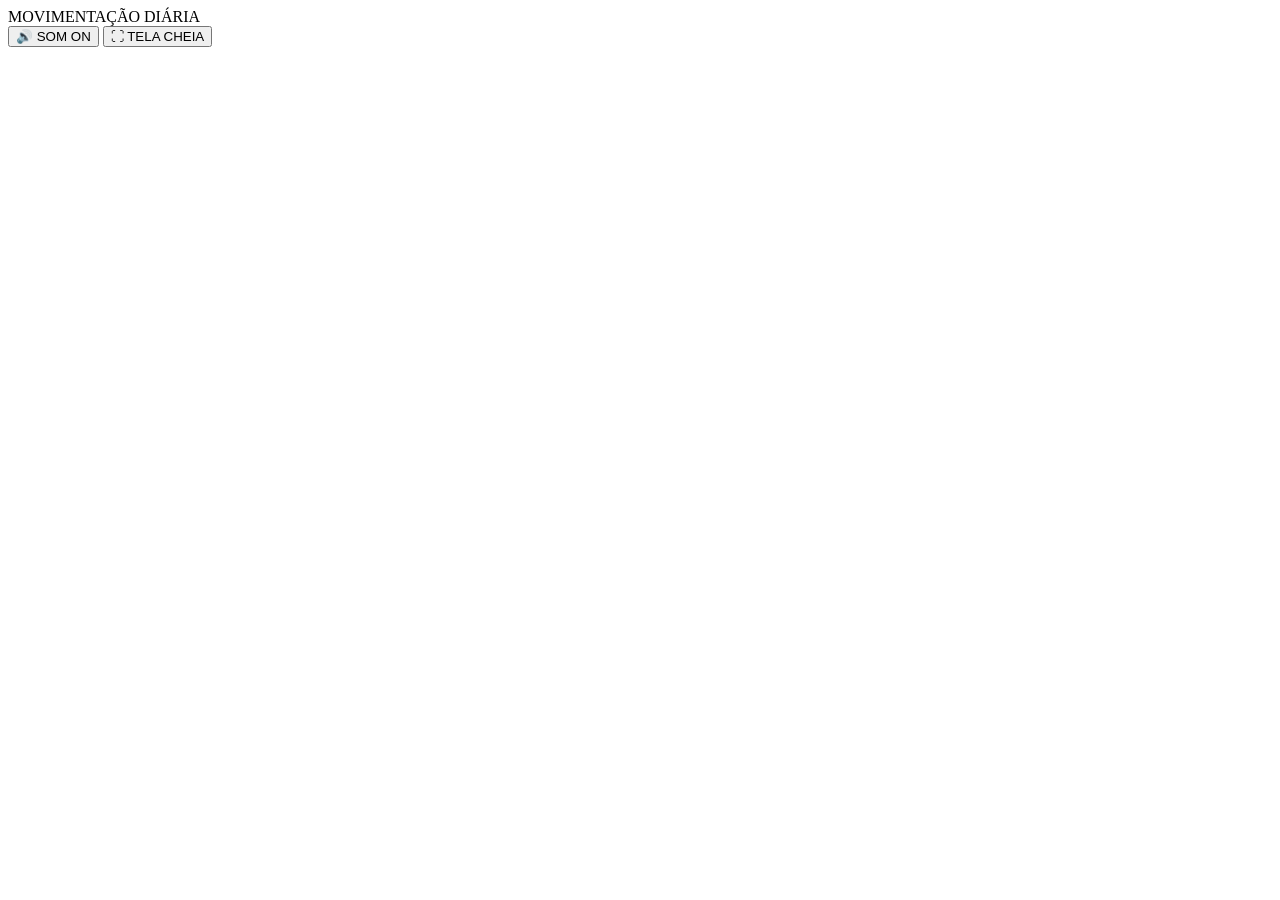
==== painel-frota/index.html @ 3f6ee8a6 "Update index.html" ====
<!doctype html>
<html lang="pt-BR">

<head>

<meta charset="utf-8">
<meta name="viewport" content="width=device-width,initial-scale=1">

<title>Painel Frota</title>

<link rel="stylesheet" href="css/main.css">

</head>

<body>

<audio id="beep" preload="auto">
  <source src="./alerta.mp3" type="audio/mpeg">
</audio>

<header class="topbar">

  <div class="left">

    <img
      src="logo.png"
      class="logo"
      onerror="this.style.display='none'"
    >

  </div>

  <div class="center">

  <div class="title">
    MOVIMENTAÇÃO DIÁRIA
  </div>

</div>

<div class="right">

    <div id="clock"></div>

    <div class="actions">

      <button id="toggle-audio">
        🔊 SOM ON
      </button>

      <button id="toggle-fullscreen">
        ⛶ TELA CHEIA
      </button>

    </div>

  </div>

</header>


<main id="app"></main>

<script type="module" src="js/app.js"></script>

</body>
</html>
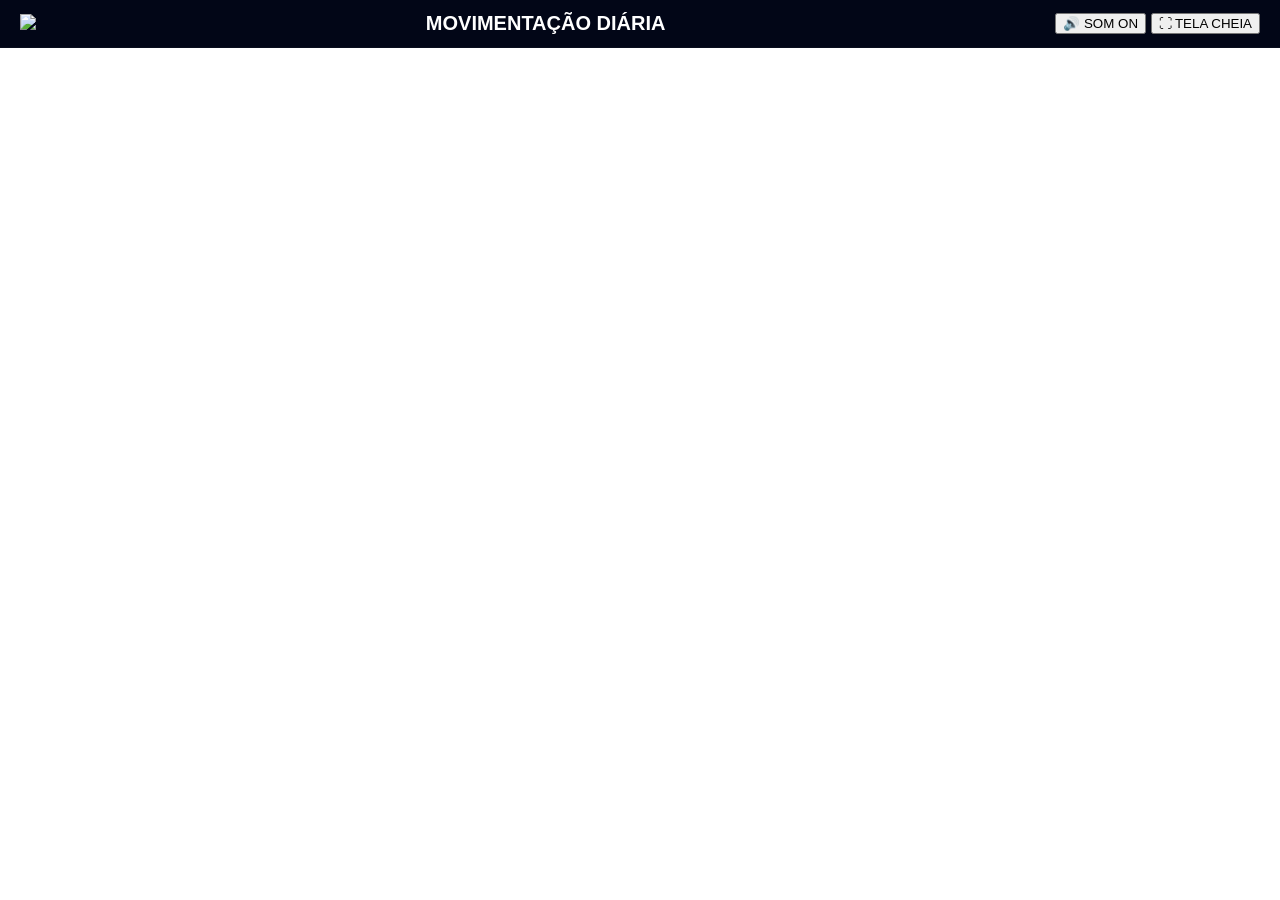
==== commit 7987bce6: "Update index.html" ====
--- a/painel-frota/index.html
+++ b/painel-frota/index.html
@@ -1,67 +1,63 @@
 <!doctype html>
 <html lang="pt-BR">
-
 <head>
-
 <meta charset="utf-8">
 <meta name="viewport" content="width=device-width,initial-scale=1">
-
 <title>Painel Frota</title>
 
-<link rel="stylesheet" href="css/main.css">
-
+<link rel="stylesheet" href="./css/variables.css">
+<link rel="stylesheet" href="./css/layout.css">
+<link rel="stylesheet" href="./css/tables.css">
+<link rel="stylesheet" href="./css/status.css">
+<link rel="stylesheet" href="./css/mobile.css">
+<link rel="stylesheet" href="./css/main.css">
 </head>
 
 <body>
 
-<audio id="beep" preload="auto">
-  <source src="./alerta.mp3" type="audio/mpeg">
+<audio id="beep">
+  <source src="./assets/alerta.mp3">
 </audio>
 
 <header class="topbar">
-
   <div class="left">
-
-    <img
-      src="logo.png"
-      class="logo"
-      onerror="this.style.display='none'"
-    >
-
+    <img src="./assets/logo.png" class="logo">
   </div>
 
   <div class="center">
-
-  <div class="title">
-    MOVIMENTAÇÃO DIÁRIA
+    <div class="title">MOVIMENTAÇÃO DIÁRIA</div>
   </div>
 
-</div>
-
-<div class="right">
-
+  <div class="right">
     <div id="clock"></div>
 
     <div class="actions">
-
-      <button id="toggle-audio">
-        🔊 SOM ON
-      </button>
-
-      <button id="toggle-fullscreen">
-        ⛶ TELA CHEIA
-      </button>
-
+      <button id="toggle-audio">🔊 SOM ON</button>
+      <button id="toggle-fullscreen">⛶ TELA CHEIA</button>
     </div>
-
   </div>
-
 </header>
-
 
 <main id="app"></main>
 
-<script type="module" src="js/app.js"></script>
+<script src="./js/config.js"></script>
+<script src="./js/helpers.js"></script>
+<script src="./js/status.js"></script>
+<script src="./js/api.js"></script>
+
+<script src="./js/render/tables.js"></script>
+<script src="./js/render/veiculos.js"></script>
+<script src="./js/render/motoristas.js"></script>
+
+<script src="./js/services/disponibilidade.js"></script>
+<script src="./js/services/painel.js"></script>
+<script src="./js/services/agenda.js"></script>
+
+<script src="./js/ui/clock.js"></script>
+<script src="./js/ui/audio.js"></script>
+<script src="./js/ui/fullscreen.js"></script>
+
+<script src="./js/app.js"></script>
 
 </body>
 </html>
--- a/painel-frota/css/layout.css
+++ b/painel-frota/css/layout.css
@@ -0,0 +1,79 @@
+<style>
+:root{
+  --bg:#071029;
+  --card:#2a71e8;
+  --accent:#00eaff;
+  --muted:#f7f9fa;
+}
+
+  #carousel > div{width:100%;
+}
+  table{
+  width:100%;
+  border-collapse:collapse;
+  table-layout:fixed;
+  font-size:14px;
+}
+  th,td{
+  text-align:left;
+  padding:6px;
+  border-bottom:1px solid rgba(255,255,255,.15);
+  overflow:hidden;
+  text-overflow:ellipsis;
+  white-space:nowrap;
+}
+
+html,body{
+  margin:0;height:100%;
+  background:var(--bg);
+  color:#fff;
+  font-family:Arial,Helvetica,sans-serif
+}
+
+header{
+  display:flex;
+  justify-content:space-between;
+  align-items:center;
+  padding:12px 20px;
+  background:#020617;
+  border-bottom:1px solid rgba(255,255,255,0.03)
+}
+
+header img{height:66px}
+header .title{font-size:20px;font-weight:700;color:var(--accent)}
+header .clock{font-size:18px;color:var(--muted)}
+
+main{
+  padding:12px;
+  display:grid;
+  grid-template-rows:1fr 1fr 1fr;
+  gap:12px;
+  height:calc(100vh - 90px);
+  box-sizing:border-box
+}
+
+.card{
+  background:var(--card);
+  border-radius:10px;
+  padding:10px;
+  overflow:auto
+}
+
+.card h2{
+  margin:0 0 8px;
+  text-align:center;
+  color:var(--accent);
+}
+
+th{
+  background:#0435bf;
+}
+  /* carrossel */
+#carousel-content{min-height:120px
+}
+.fade{animation:fade .6s
+}
+@keyframes fade{from{opacity:.2}to{opacity:1}
+}
+
+</style>
--- a/painel-frota/css/status.css
+++ b/painel-frota/css/status.css
@@ -0,0 +1 @@
+
--- a/painel-frota/css/mobile.css
+++ b/painel-frota/css/mobile.css
@@ -0,0 +1 @@
+
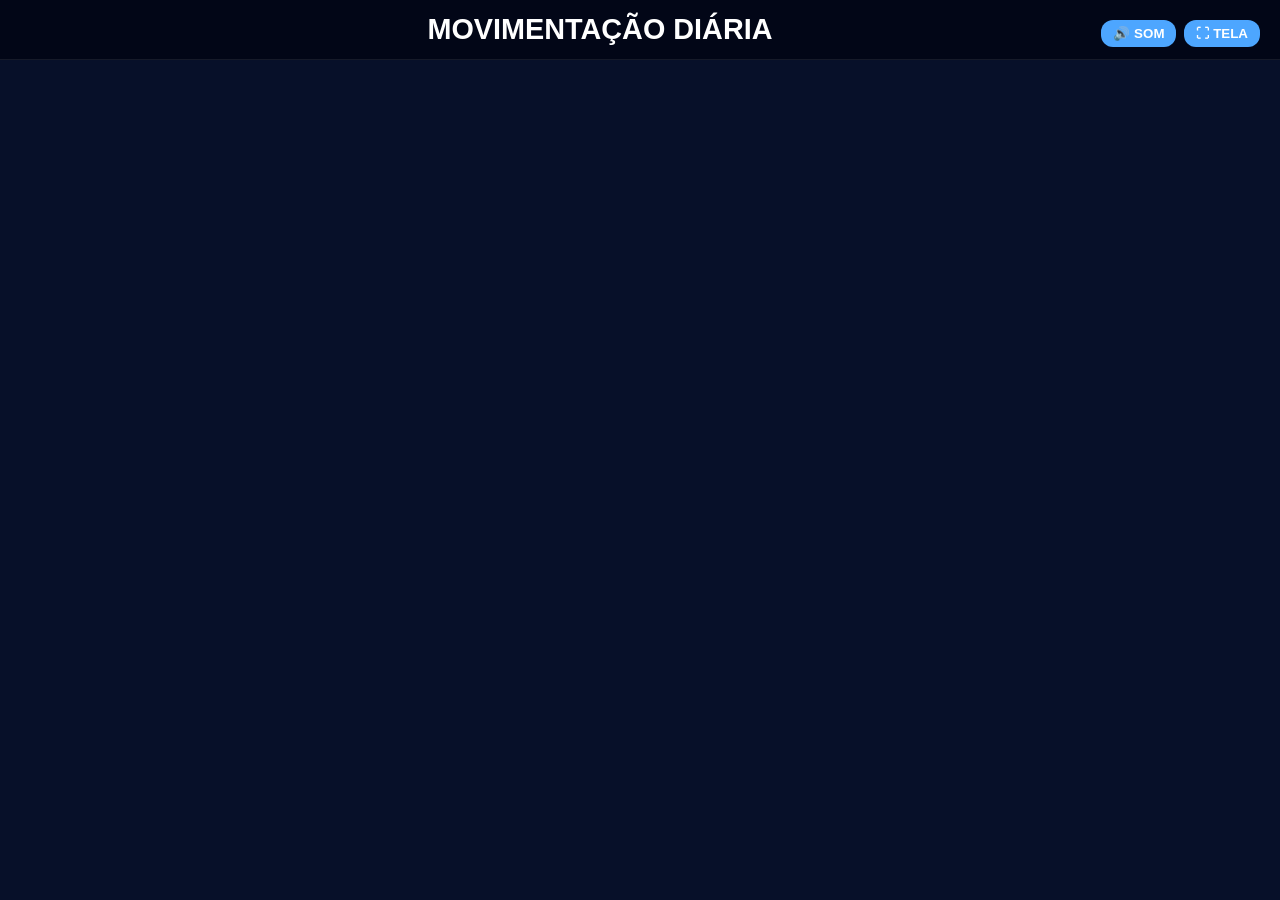
==== commit 364b8a5a: "Update index.html" ====
--- a/painel-frota/index.html
+++ b/painel-frota/index.html
@@ -1,63 +1,110 @@
-<!doctype html>
+<!DOCTYPE html>
 <html lang="pt-BR">
 <head>
-<meta charset="utf-8">
+
+<meta charset="UTF-8">
 <meta name="viewport" content="width=device-width,initial-scale=1">
+
 <title>Painel Frota</title>
 
-<link rel="stylesheet" href="./css/variables.css">
-<link rel="stylesheet" href="./css/layout.css">
-<link rel="stylesheet" href="./css/tables.css">
-<link rel="stylesheet" href="./css/status.css">
-<link rel="stylesheet" href="./css/mobile.css">
-<link rel="stylesheet" href="./css/main.css">
+<link rel="stylesheet" href="./css/styles.css">
+
 </head>
 
 <body>
 
-<audio id="beep">
-  <source src="./assets/alerta.mp3">
+<!-- AUDIO -->
+<audio id="beep" preload="auto">
+  <source src="./alerta.mp3" type="audio/mpeg">
 </audio>
 
-<header class="topbar">
-  <div class="left">
-    <img src="./assets/logo.png" class="logo">
-  </div>
+<!-- ================= HEADER ================= -->
 
-  <div class="center">
-    <div class="title">MOVIMENTAÇÃO DIÁRIA</div>
-  </div>
+<!-- ================= HEADER ================= -->
+  <header class="topbar">
 
-  <div class="right">
-    <div id="clock"></div>
+    <div>
+      <img src="logo.png" alt="Logo" class="logo" onerror="this.style.display='none'">
+    </div>
 
-    <div class="actions">
-      <button id="toggle-audio">🔊 SOM ON</button>
-      <button id="toggle-fullscreen">⛶ TELA CHEIA</button>
+    <div class="center">
+      <h1 class="title">MOVIMENTAÇÃO DIÁRIA</h1>
     </div>
-  </div>
-</header>
 
-<main id="app"></main>
+    <div class="right">
+      <div id="clock"></div>
 
-<script src="./js/config.js"></script>
-<script src="./js/helpers.js"></script>
-<script src="./js/status.js"></script>
-<script src="./js/api.js"></script>
+      <div class="actions">
+        <button id="toggle-audio">🔊 SOM</button>
+        <button id="toggle-fullscreen">⛶ TELA</button>
+      </div>
+    </div>
 
-<script src="./js/render/tables.js"></script>
-<script src="./js/render/veiculos.js"></script>
-<script src="./js/render/motoristas.js"></script>
+  </header>
 
-<script src="./js/services/disponibilidade.js"></script>
-<script src="./js/services/painel.js"></script>
-<script src="./js/services/agenda.js"></script>
+<!-- ================= APP ================= -->
 
-<script src="./js/ui/clock.js"></script>
-<script src="./js/ui/audio.js"></script>
-<script src="./js/ui/fullscreen.js"></script>
+<main id="app" aria-live="polite"></main>
 
-<script src="./js/app.js"></script>
+<!-- ================= SCRIPTS ================= -->
+
+<script type="module">
+
+import "./js/app.js";
+
+/* CLOCK */
+function updateClock(){
+  const now = new Date();
+  document.getElementById("clock").innerText =
+    now.toLocaleDateString("pt-BR") + " — " +
+    now.toLocaleTimeString("pt-BR",{hour:"2-digit",minute:"2-digit"});
+}
+
+setInterval(updateClock,1000);
+updateClock();
+
+/* AUDIO */
+const audio = document.getElementById("beep");
+const audioBtn = document.getElementById("toggle-audio");
+
+let sound = true;
+
+function updateAudio(){
+  audioBtn.innerText = sound ? "🔊 SOM ON" : "🔇 SOM OFF";
+  audioBtn.classList.toggle("off", !sound);
+}
+
+audioBtn.onclick = ()=>{
+  sound = !sound;
+  updateAudio();
+};
+
+window.playBeep = () => {
+  if(!sound) return;
+  audio.currentTime = 0;
+  audio.play().catch(()=>{});
+};
+
+/* FULLSCREEN */
+document.getElementById("toggle-fullscreen").onclick = async ()=>{
+  if(!document.fullscreenElement){
+    await document.documentElement.requestFullscreen();
+  }else{
+    await document.exitFullscreen();
+  }
+};
+
+</script>
+
+
+
+  <script src="js/styles.js" defer></script>
+  <script src="js/config.js" defer></script>
+  <script src="js/api.js" defer></script>
+  <script src="js/store.js" defer></script>
+  <script src="js/utils.js" defer></script>
+  <script src="js/render.js" defer></script>
+  <script src="js/app.js" defer></script>
 
 </body>
 </html>
--- a/painel-frota/css/styles.css
+++ b/painel-frota/css/styles.css
@@ -0,0 +1,289 @@
+/* ================= DESIGN SYSTEM ================= */
+
+:root{
+  --bg:#071029;
+  --card:#0b1a3a;
+  --table:#0e224d;
+  --table-alt:#0c1d40;
+  --header:#2c4078;
+  --border:#1e2f5c;
+
+  --text:#ffffff;
+  --muted:#9fb3ff;
+
+  --green:#00ff9c;
+  --yellow:#ffcc00;
+  --red:#ff4d4d;
+  --blue:#4da6ff;
+  --purple:#d66bff;
+
+  --radius:12px;
+  --shadow:0 4px 20px rgba(0,0,0,.35);
+
+  --font-base:16px;
+  --scale:1;
+}
+
+/* ================= RESET ================= */
+
+*{
+  margin:0;
+  padding:0;
+  box-sizing:border-box;
+}
+
+html{
+  font-size:var(--font-base);
+}
+
+body{
+  background:var(--bg);
+  color:var(--text);
+  font-family:Inter, Arial, sans-serif;
+
+  height:100vh;
+  overflow:hidden;
+
+  transform:scale(var(--scale));
+  transform-origin:top left;
+}
+
+/* ================= TV SCALE AUTO ================= */
+
+@media (min-width:1600px){
+  :root{ --scale:1.1; }
+}
+
+@media (min-width:1920px){
+  :root{ --scale:1.2; }
+}
+
+/* ================= HEADER ================= */
+
+.topbar{
+  display:grid;
+  grid-template-columns:180px 1fr 260px;
+
+  align-items:center;
+  gap:16px;
+
+  padding:12px 20px;
+
+  background:#020617;
+  border-bottom:1px solid rgba(255,255,255,.08);
+}
+
+/* LOGO */
+.logo{
+  height:60px;
+}
+
+/* TITLE */
+.title{
+  text-align:center;
+  font-size:1.8rem;
+  font-weight:700;
+}
+
+/* RIGHT */
+.right{
+  display:flex;
+  flex-direction:column;
+  align-items:flex-end;
+  gap:8px;
+}
+
+#clock{
+  font-size:1.2rem;
+  color:var(--muted);
+}
+
+/* BUTTONS */
+.actions{
+  display:flex;
+  gap:8px;
+}
+
+button{
+  border:none;
+  border-radius:var(--radius);
+  padding:6px 12px;
+  font-weight:600;
+  cursor:pointer;
+  background:var(--blue);
+  color:#fff;
+}
+
+button.off{
+  background:var(--red);
+}
+
+/* ================= LAYOUT ================= */
+
+main{
+  height:calc(100vh - 100px);
+  display:grid;
+  gap:10px;
+  padding:8px;
+  overflow:auto;
+}
+
+/* ================= CARD ================= */
+
+.card{
+  background:var(--card);
+  border-radius:var(--radius);
+  border:1px solid rgba(255,255,255,.08);
+  box-shadow:var(--shadow);
+  overflow:auto;
+}
+
+.card h2{
+  text-align:center;
+  padding:10px;
+  font-size:1.2rem;
+}
+
+/* TOP RESUMO (dual) */
+.dual-cards{
+  display:grid;
+  grid-template-columns:1fr 1fr;
+  gap:12px;
+}
+
+/* ================= TABLE ================= */
+
+table{
+  width:100%;
+  border-collapse:collapse;
+}
+
+thead th{
+  position:sticky;
+  top:0;
+
+  background:var(--header);
+  padding:10px;
+
+  font-size:0.9rem;
+  border:1px solid var(--border);
+}
+
+tbody td{
+  padding:8px;
+  text-align:center;
+  border:1px solid var(--border);
+  background:var(--table);
+}
+
+tbody tr:nth-child(even) td{
+  background:var(--table-alt);
+}
+
+/* ================= STATUS ================= */
+
+.status-icon{
+  font-size:1.2rem;
+}
+
+/* LINHAS */
+
+.status-atendido td{
+  background:rgba(0,255,156,.1);
+}
+
+.status-concluido td{
+  background:#32CD32;
+}
+
+.status-andamento td{
+  background:rgba(210,150,80,.4);
+}
+
+.status-cancelado td{
+  background:rgba(255,77,77,.2);
+}
+
+.status-manutencao td{
+  background:rgba(110,180,255,.4);
+}
+
+.status-viagem td{
+  background:rgba(210,140,255,.4);
+}
+
+/* BADGES */
+
+.livre{ color:var(--green); font-weight:700; }
+.ocupado{ color:var(--red); font-weight:700; }
+.manutencao{ color:var(--blue); font-weight:700; }
+.viagem{ color:var(--purple); font-weight:700; }
+
+/* ================= MOBILE ================= */
+
+@media (max-width:768px){
+
+  .topbar{
+    grid-template-columns:1fr;
+    text-align:center;
+  }
+
+  .logo{ height:40px; }
+
+  .title{ font-size:1rem; }
+
+  #clock{ font-size:.8rem; }
+
+  table{
+    font-size:0.7rem;
+  }
+}
+
+.status-badge{
+  display:inline-flex;
+  align-items:center;
+  justify-content:center;
+  font-size:18px;
+}
+
+.card-actions{
+  position:absolute;
+  right:10px;
+  top:50%;
+  transform:translateY(-50%);
+}
+
+/* ================= DATATABLE ================= */
+
+.datatable{
+  width:100%;
+}
+
+.dt-controls{
+  display:flex;
+  justify-content:space-between;
+  padding:8px;
+  gap:8px;
+}
+
+.dt-controls input,
+.dt-controls select{
+  padding:6px;
+  border-radius:8px;
+  border:none;
+  font-size:0.8rem;
+}
+
+.dt-sort{
+  cursor:pointer;
+}
+
+.dt-sort:hover{
+  background:rgba(255,255,255,.1);
+}
+
+mark{
+  background:#ffcc00;
+  color:#000;
+}
+
